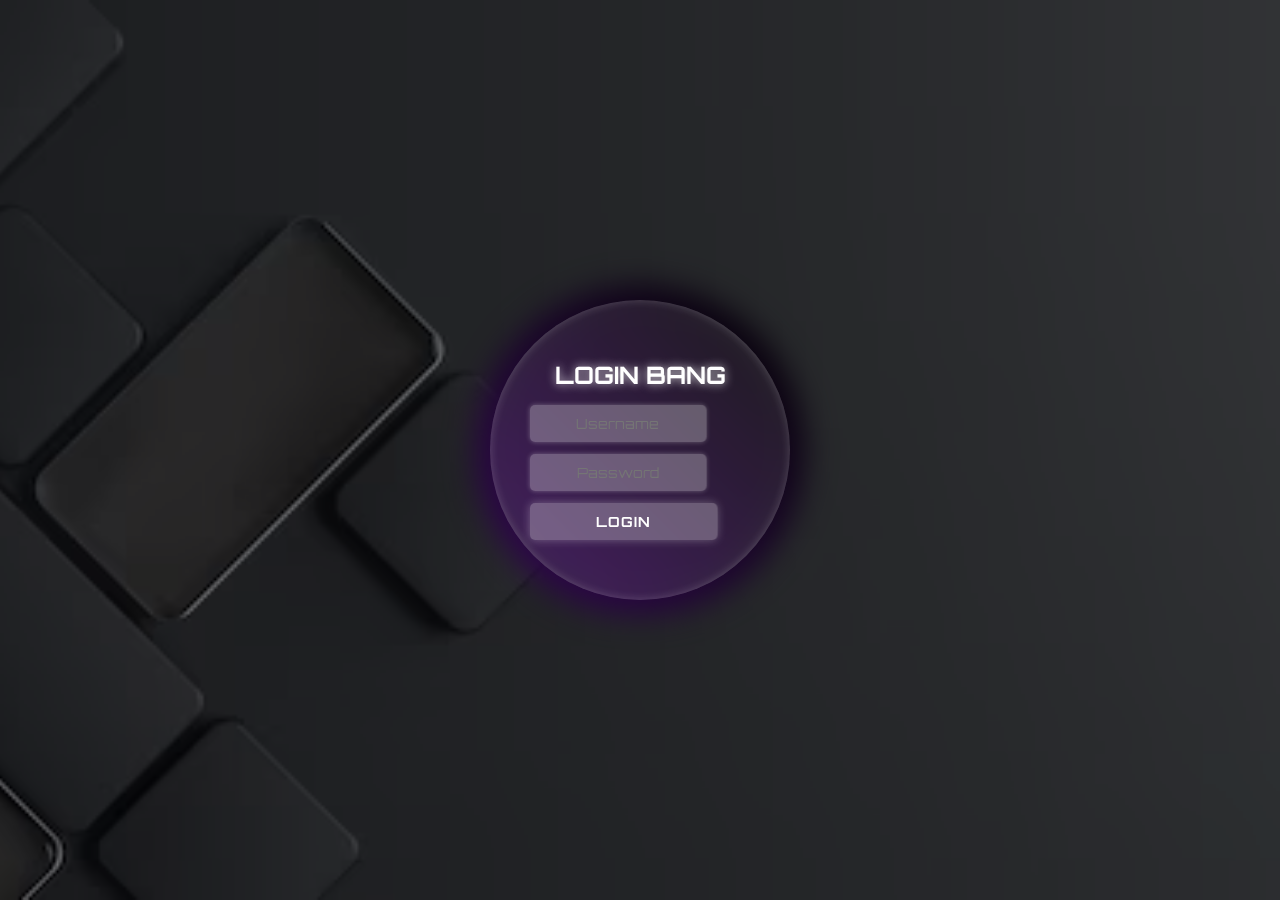
==== login.html @ 0c54f393 "Add files via upload" ====
<!DOCTYPE html>
<html lang="id">
<head>
    <meta charset="UTF-8">
    <meta name="viewport" content="width=device-width, initial-scale=1.0">
    <title>Login</title>
    <link rel="stylesheet" href="login.css">
</head>
<body>
    <!-- Efek border stroke warna-warni -->
    <div class="circle-border">
        <div class="circle-inner">
            <div class="login-container">
                <h2>Login bang</h2>
                <form id="loginForm" autocomplete="off">
                    <div class="input-group">
                        <input type="text" id="username" placeholder="Username" required autocomplete="off">
                    </div>
                    <div class="input-group">
                        <input type="password" id="password" placeholder="Password" required autocomplete="off">
                    </div>
                    <button type="submit" class="login-button">
                        <span id="button-text">Login </span>
                        <div class="loading-spinner"></div>
                    </button>
                </form>
            </div>
        </div>
    </div>

    <script>
        const BIN_ID = "67bac4bde41b4d34e4990167"; // Ganti dengan Bin ID dari JSONBin.io
        const API_KEY = "$2a$10$.cxDmrMZuGj4L6.Y3hW.KOAM2ebJreiKeUXBrR29eeCOtKSy7eWWq"; // Ganti dengan API Key JSONBin.io

        document.getElementById("loginForm").addEventListener("submit", async function(event) {
            event.preventDefault();

            const username = document.getElementById("username").value.trim();
            const password = document.getElementById("password").value.trim();
            const loginButton = document.querySelector(".login-button");
            const buttonText = document.getElementById("button-text");
            const spinner = document.querySelector(".loading-spinner");

            if (!username || !password) {
                alert("Harap isi username dan password!");
                return;
            }

            // Efek loading tombol login
            buttonText.style.display = "none";
            spinner.style.display = "block";
            loginButton.disabled = true;

            try {
                const response = await fetch(`https://api.jsonbin.io/v3/b/${BIN_ID}/latest`, {
                    method: "GET",
                    headers: { "X-Master-Key": API_KEY }
                });

                if (!response.ok) throw new Error("Gagal mengambil data pengguna.");

                const data = await response.json();
                if (!data.record || !data.record.users) {
                    throw new Error("Data pengguna tidak ditemukan.");
                }

                const users = data.record.users;
                const user = users.find(u => u.username === username && u.password === password);

                if (user) {
                    localStorage.setItem("loggedIn", "true");
                    window.location.href = "index.html"; // Redirect ke halaman utama
                } else {
                    alert("Login gagal! Username atau password salah.");
                }
            } catch (error) {
                console.error("Error:", error);
                alert("Terjadi kesalahan saat menghubungi server.");
            } finally {
                // Reset tampilan tombol
                buttonText.style.display = "block";
                spinner.style.display = "none";
                loginButton.disabled = false;
            }
        });
    </script>
</body>
</html>
---- login.css ----
/* Import Font Keren */
@import url('https://fonts.googleapis.com/css2?family=Orbitron:wght@400;700&display=swap');

/* Reset dasar */
* {
    margin: 0;
    padding: 0;
    box-sizing: border-box;
    font-family: 'Orbitron', sans-serif; /* Ganti font dengan yang lebih futuristik */
}

/* Background */
body {
    background-image: url('black-background-with-keypad-keys-top-black-background_270292-1168.avif'); /* Ganti dengan URL gambar */
    background-size: cover;
    background-position: center;
    background-repeat: no-repeat;
    background-attachment: fixed;
    height: 100vh;
    display: flex;
    justify-content: center;
    align-items: center;
    position: relative;
}

/* Overlay */
body::before {
    content: "";
    position: absolute;
    top: 0;
    left: 0;
    width: 100%;
    height: 100%;
    background: rgba(0, 0, 0, 0.5);
    z-index: 0;
}

/* Efek border stroke warna-warni (Hitam & Ungu) */
.circle-border {
    width: 320px;
    height: 320px;
    position: relative;
    display: flex;
    justify-content: center;
    align-items: center;
    border-radius: 50%;
    background: transparent;
    padding: 5px;
    animation: pulse 2.5s infinite ease-in-out;
}

/* Efek Glow Border */
.circle-border::before {
    content: "";
    position: absolute;
    inset: -5px;
    border-radius: 50%;
    background: linear-gradient(45deg, #000000, #6a0dad, #000000, #6a0dad);
    background-size: 300% 300%;
    animation: glowing 3s infinite linear;
    z-index: -1;
    filter: blur(15px);
}

/* Animasi Stroke */
@keyframes glowing {
    0% { background-position: 0% 50%; }
    50% { background-position: 100% 50%; }
    100% { background-position: 0% 50%; }
}

/* Animasi Pulse */
@keyframes pulse {
    0% { transform: scale(1); }
    50% { transform: scale(1.05); }
    100% { transform: scale(1); }
}

/* Kontainer login bulat */
.circle-inner {
    width: 300px;
    height: 300px;
    background: rgba(255, 255, 255, 0.1); /* Transparan */
    backdrop-filter: blur(15px); /* Efek kaca */
    border-radius: 50%;
    display: flex;
    flex-direction: column;
    justify-content: center;
    align-items: center;
    position: relative;
    z-index: 1;
    text-align: center;
    box-shadow: inset 0 0 10px rgba(255, 255, 255, 0.2);
}

/* Judul */
h2 {
    color: #ffffff;
    font-size: 24px;
    margin-bottom: 15px;
    text-transform: uppercase;
    text-shadow: 0 0 10px rgba(255, 255, 255, 0.8);
    animation: fadeIn 1.5s ease-in-out;
}

/* Animasi Fade In */
@keyframes fadeIn {
    0% { opacity: 0; transform: translateY(-10px); }
    100% { opacity: 1; transform: translateY(0); }
}

/* Input */
.input-group {
    width: 80%;
    margin-bottom: 12px;
}

.input-group input {
    width: 100%;
    padding: 10px;
    border: none;
    border-radius: 5px;
    font-size: 14px;
    text-align: center;
    background: rgba(255, 255, 255, 0.2);
    color: white;
    backdrop-filter: blur(10px);
    box-shadow: 0 0 5px rgba(255, 255, 255, 0.3);
    transition: all 0.3s ease-in-out;
}

.input-group input:focus {
    background: rgba(255, 255, 255, 0.3);
    box-shadow: 0 0 10px rgba(255, 255, 255, 0.5);
    outline: none;
}

/* Tombol login */
.login-button {
    width: 85%;
    background: rgba(255, 255, 255, 0.2);
    color: white;
    padding: 10px;
    border: none;
    border-radius: 5px;
    cursor: pointer;
    font-size: 14px;
    font-weight: bold;
    transition: all 0.3s ease-in-out;
    display: flex;
    justify-content: center;
    align-items: center;
    position: relative;
    box-shadow: 0 0 10px rgba(255, 255, 255, 0.3);
    backdrop-filter: blur(10px);
    text-transform: uppercase;
    letter-spacing: 1px;
    animation: fadeIn 2s ease-in-out;
}

.login-button:hover {
    background: rgba(255, 255, 255, 0.3);
    transform: scale(1.05);
    box-shadow: 0 0 15px rgba(255, 255, 255, 0.5);
}

/* Loading spinner */
.loading-spinner {
    display: none;
    width: 15px;
    height: 15px;
    border: 2px solid white;
    border-top: 2px solid transparent;
    border-radius: 50%;
    animation: spin 0.8s linear infinite;
    margin-left: 8px;
}

/* Animasi Spinner */
@keyframes spin {
    0% { transform: rotate(0deg); }
    100% { transform: rotate(360deg); }
}

/* Responsif */
@media (max-width: 400px) {
    .circle-border {
        width: 280px;
        height: 280px;
    }

    .circle-inner {
        width: 260px;
        height: 260px;
    }

    h2 {
        font-size: 18px;
    }

    .login-button {
        font-size: 13px;
    }
}
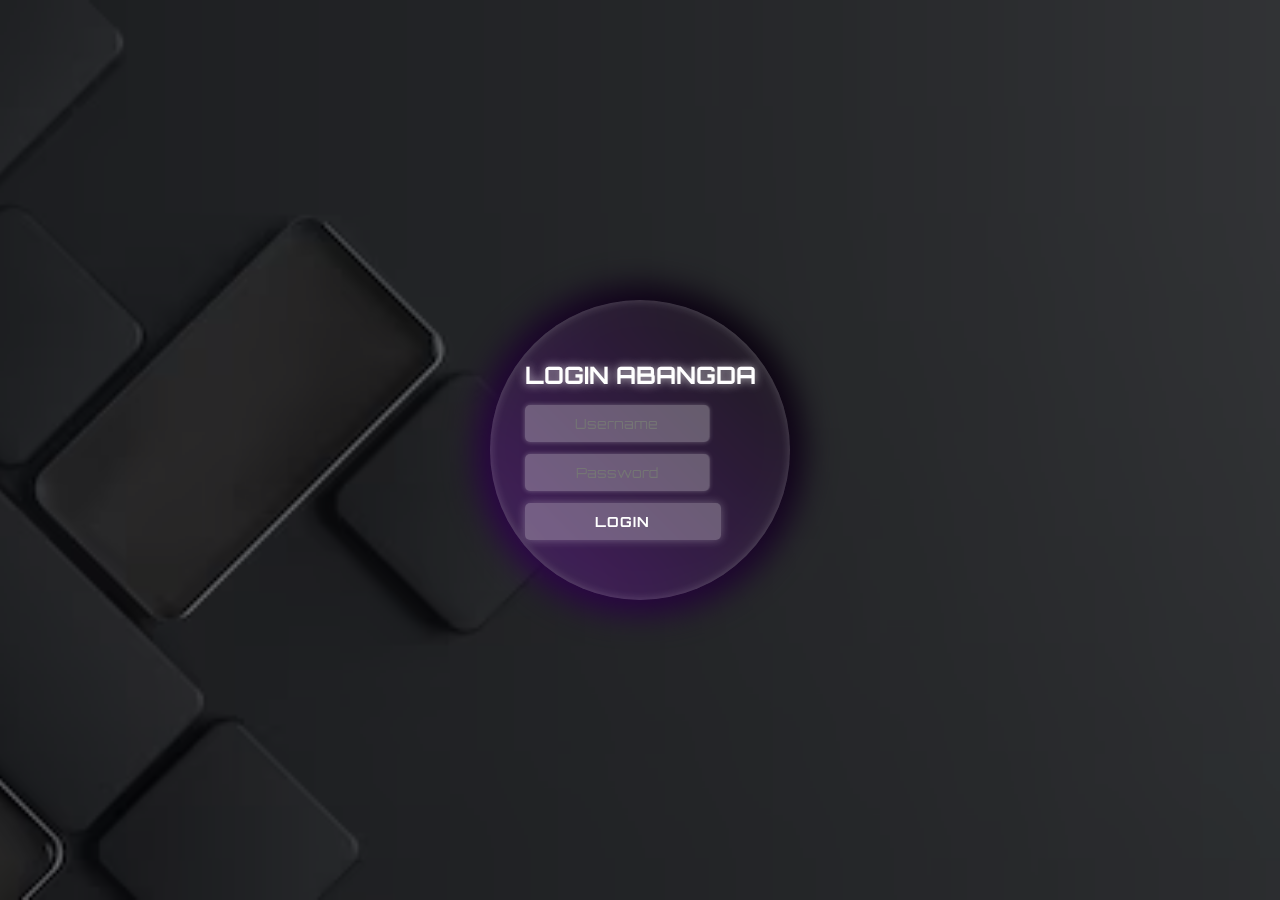
==== commit 5248a492: "Update login.html" ====
--- a/login.html
+++ b/login.html
@@ -11,7 +11,7 @@
     <div class="circle-border">
         <div class="circle-inner">
             <div class="login-container">
-                <h2>Login bang</h2>
+                <h2>Login abangda</h2>
                 <form id="loginForm" autocomplete="off">
                     <div class="input-group">
                         <input type="text" id="username" placeholder="Username" required autocomplete="off">
